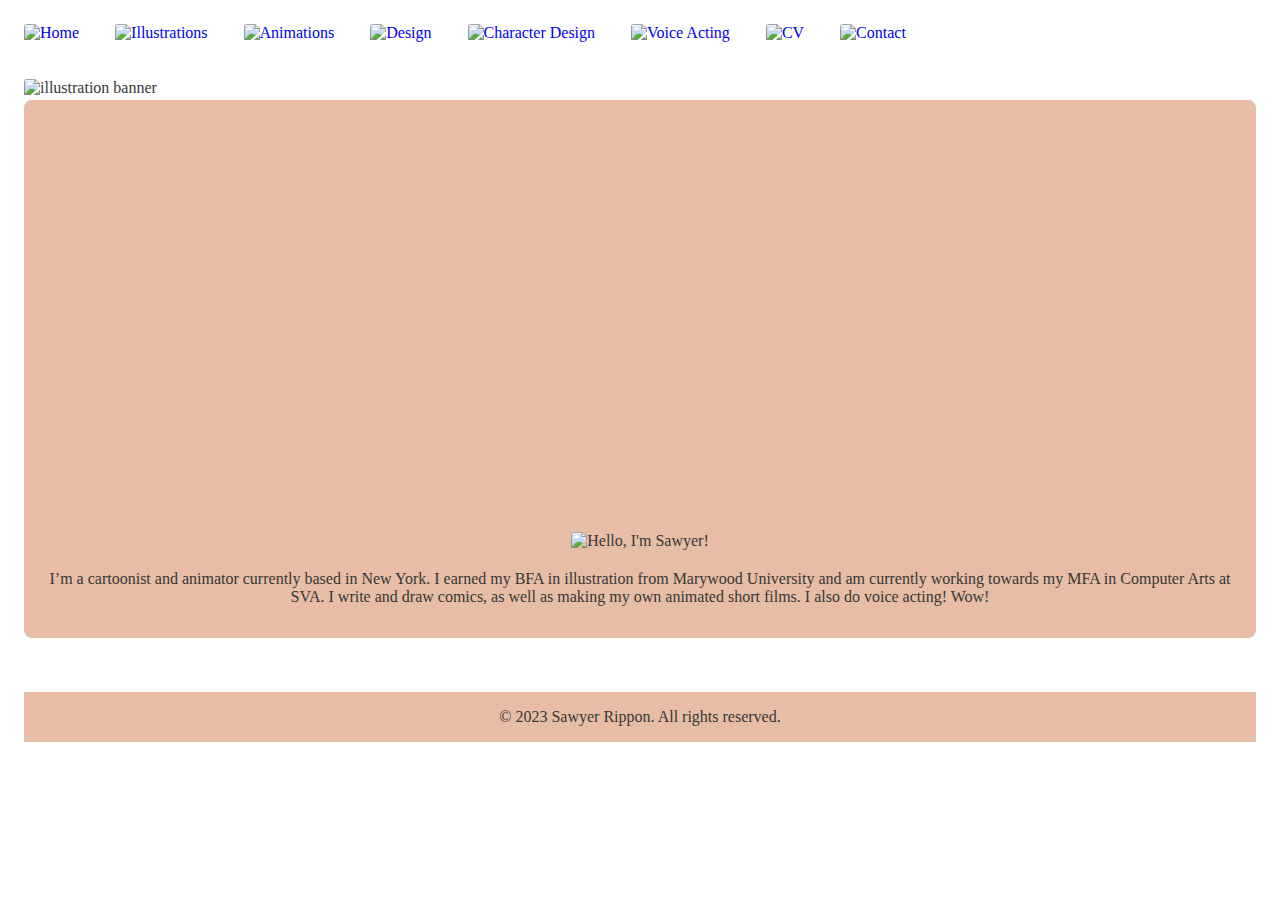
==== index.html @ ad5edd5c "Add files via upload" ====
<!DOCTYPE html>
<html lang="en">
  <head>

    <meta charset="UTF-8" />
    <meta http-equiv="X-UA-Compatible" content="IE=edge" />
    <meta name="viewport" content="width=device-width, initial-scale=1.0" />
    <meta name="viewport" content="width=device-width, initial-scale=1.0" />
    <link rel="preconnect" href="'https://fonts.googleapis.com/css2?family=DM+Sans:opsz,wght@9..40,300&display=swap'">
<link rel="preconnect" href="'https://fonts.googleapis.com/css2?family=DM+Sans:opsz,wght@9..40,300&display=swap'" crossorigin>
<link href="'https://fonts.googleapis.com/css2?family=DM+Sans:opsz,wght@9..40,300&display=swap'" rel="stylesheet">

    <link rel="stylesheet" href="styles.css" />

    <title>Sawyer Rippon</title>
    <link rel="icon" href="images/logo.jpeg" />


    </style>

</head>

<body>
    <header>
        <nav>
            <div class="navimg">
              <div class="image-container">
    


             <a href="Index.html">
                 <img src="images/nav/Nav - home.png" alt="Home" style="width: auto; height:70px"/>
                 </a>


              <a href="Illustrations.html">
                <img src="images/nav/Nav - Ill.png" alt="Illustrations" style="width: auto; height:70px"/>
                </a>


              <a href="Animations.html">
                <img src="images/nav/Nav - Ani.png" alt="Animations" style="width: auto; height:70px"/>
                </a>


              <a href="Design.html">
                <img src="images/nav/Nav - Des.png" alt="Design" style="width: auto; height:70px"/>
                </a>


              <a href="CharacterDesign.html">
                <img src="images/nav/Nav - CD.png" alt="Character Design" style="width:auto; height:70px"; display: fixed />
                </a>


              <a href="VoiceActing.html">
                <img src="images/nav/Nav - VA.png" alt="Voice Acting" style="width: auto; height:70px"/>
                </a>

                <a href="CV.html">
                    <img src="images/nav/Nav - CV.png" alt="CV" style="width: auto; height:70px"/>
                    </a>

              <a href="Contact.html">
                <img src="images/nav/Nav - Cotact.png" alt="Contact" style="width: auto; height:70px"/>
                </a>

              </div>



            <!--
            <ul>
                <li><a href="#About">About</a></li>
                <li><a href="#Illustrations">Illustration</a></li>
                <li><a href="#Animations">Animations</a></li>
                <li><a href="#Desing">Design</a></li>
                <li><a href="#Character Design">Character</a></li>
                <li><a href="#VA">Voice Acting</a></li>
                <li><a href="#contact">Contact</a></li>
            </ul>
            -->
            </div>
        </nav>
    </header>
    <br>
   

    <section class="wecomeimg" id="welcomeimg">
<img src="images/Cards/Temp/card - temp - home.png" alt="illustration banner" style="width: auto; height: 300px; justify-content: center;">
    </section>

    <section class="reelbox" id="reelbox">
    <div class="iframe" id="iframe">
<iframe width="700" height="400" src="https://www.youtube.com/embed/ljBDBfDG0NA?si=8-Oiq0B_Fs_AvM0s" title="YouTube video player" frameborder="0" allow="accelerometer; autoplay; clipboard-write; encrypted-media; gyroscope; picture-in-picture; web-share" allowfullscreen></iframe>
 </div>
 <div>
 <img src="images/decor/hello helo.png" alt="Hello, I'm Sawyer!">
</div>

 <p>
    I’m a cartoonist and animator currently based in New York. I earned my BFA in illustration from Marywood University and am currently working towards my MFA in Computer Arts at SVA. I write and draw comics, as well as making my own animated short films. I also do voice acting! Wow!
    </p>
    </section>



<br><br><br>

    <footer class= "footer"; id="footer">
        &copy; 2023 Sawyer Rippon. All rights reserved.
    </footer>



    
    <!--ChatGPT was used to assit in making this website-->
    <!-- HELP!   -->
---- styles.css ----
/*

  
/*  @font-face {
    src: url(Cormorant-Regular);
    font-family: Cor;
  }
  */
  

  @font-face {
    src: url(Cormorant-Regular);
    font-family: Cor;
  }
  

  body {
    /*font-family: Arial, Helvetica, sans-serif;*/
    color: #373737;
    background-image: url(https://cdn.discordapp.com/attachments/752315764102529074/1180951567483019264/img20221202_13383876.jpg?ex=657f49da&is=656cd4da&hm=53e650be6b1f87b0e00259aa02883c355a3035169892cc8d894dfa9919ae8c72&);
    background-repeat: no-repeat;
    background-attachment: fixed;
    background-size: 100% 100%;
  }
  
  .wrapper {
    max-width: 1200px;
    margin: 0 auto;
  }
  
  .header {
    max-height: 192px;
    display: flex;
    justify-content: center;
    align-items: top;
    align-items: center;
  }
  
  
  img {
    height: 65px;
    max-width: auto;
    justify-items: auto;
    justify-content: center;
    /* max-width: 800px; */
    margin: 1rem;
    margin-bottom: 0.2rem;
    border-radius: .2rem;

    justify-content: center;
  }
  
  .nav-main {
    list-style-type: none;
    display: flex;
    justify-content: space-between;
    padding: 1rem;
    padding-left: 4rem;
    padding-right: 4rem;
    background-image: url(https://cdn.discordapp.com/attachments/752315764102529074/1180983593292550205/img20221202_13371289ye.jpg?ex=657f67ae&is=656cf2ae&hm=923d9527be61b1fdf7513cdb263e4516470efabf5de79f5ce956815d348c5f34&);
    background-repeat: no-repeat;
    background-attachment: fixed;
    background-size: 100% 100%;
    background-color: #fabf72;
    margin-bottom: 2rem;
  }
  
  .reelbox,
  .illbox {
    background-image: url(https://cdn.discordapp.com/attachments/752315764102529074/1180983593292550205/img20221202_13371289ye.jpg?ex=657f67ae&is=656cf2ae&hm=923d9527be61b1fdf7513cdb263e4516470efabf5de79f5ce956815d348c5f34&);
    background-repeat: no-repeat;
    background-attachment: fixed;
    background-size: 100% 100%;
    background-color: #e8bda5;
    display: flex;
    justify-content: space-between;
    padding: 2rem 1rem;
    max-width: 1200px;
    margin: 0 auto;
    border-radius: 0.5rem;
    padding: 1rem;
    border-bottom: 0rem;
    display: flex;
    flex-direction: column;
    justify-content: center;
    vertical-align: top;
    text-align: center;
  }
  
  .iframe {
    margin-left: auto;
    margin-right: auto;
    size-adjust: flex;
    display: flex;
  }
  
  .welcomeimg{
    height: auto;
    image-rendering: 400px;
    justify-content: center;
  }

.artwork {
    margin: 10px;
    height: 1000px;
    max-width: auto;
  }
  
  .caption {
    margin-top: 5px;
    font-size: 14px;
    color: #333;
  }
  
  .footer{
  background-image: url(https://cdn.discordapp.com/attachments/752315764102529074/1180983593292550205/img20221202_13371289ye.jpg?ex=657f67ae&is=656cf2ae&hm=923d9527be61b1fdf7513cdb263e4516470efabf5de79f5ce956815d348c5f34&);
  background-repeat: no-repeat;
  background-attachment: fixed;
  background-size: 100% 100%;
  background-color: #e8bda5;
  display: flex;
  justify-content: center;
  padding: 1rem 1rem;
  max-width: 1200px;
  margin: 0 auto;
  }

  .footer p{
    justify-content: center;
    align-items: center;
  }

  a{
    text-decoration: none ;
  }
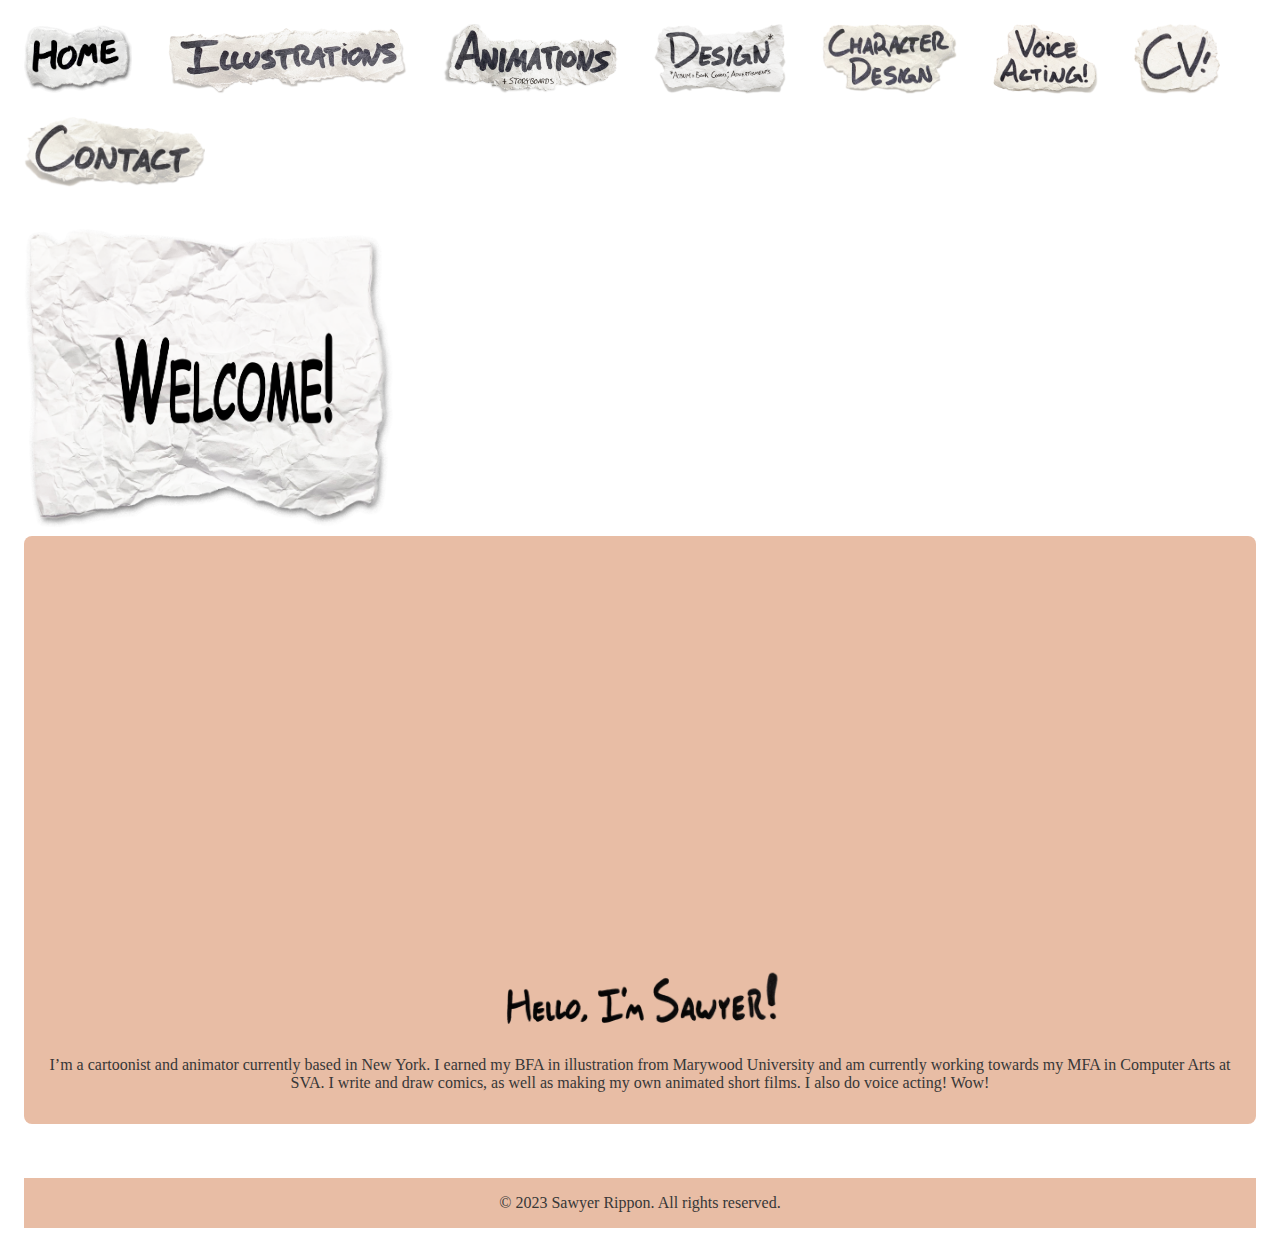
==== commit 50b52b34: "Update index.html" ====
--- a/index.html
+++ b/index.html
@@ -28,8 +28,8 @@
     
 
 
-             <a href="Index.html">
-                 <img src="images/nav/Nav - home.png" alt="Home" style="width: auto; height:70px"/>
+             <a href="">
+                 <img src="./images/nav/Nav - home.png" alt="Home" style="width: auto; height:70px"/>
                  </a>
 
 
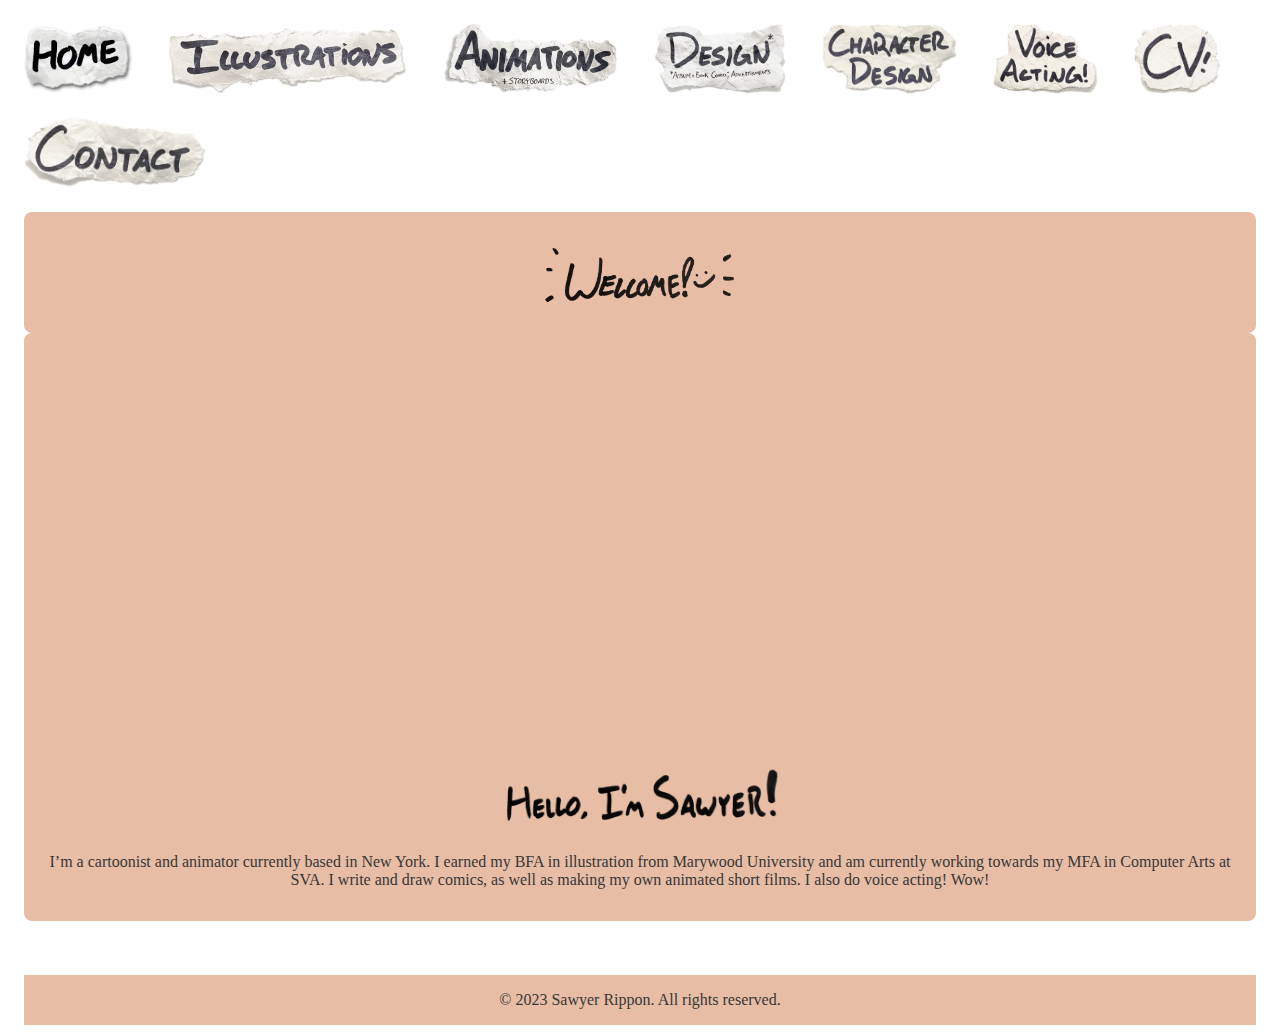
==== commit 8464cd2e: "Update index.html" ====
--- a/index.html
+++ b/index.html
@@ -86,8 +86,10 @@
     <br>
    
 
-    <section class="wecomeimg" id="welcomeimg">
-<img src="images/Cards/Temp/card - temp - home.png" alt="illustration banner" style="width: auto; height: 300px; justify-content: center;">
+    <section class="reelbox" id="reelbox">
+      <div> 
+        <img src="images/Cards/Temp/perm/welcome.png" alt="Home Banner">
+ </div>
     </section>
 
     <section class="reelbox" id="reelbox">
